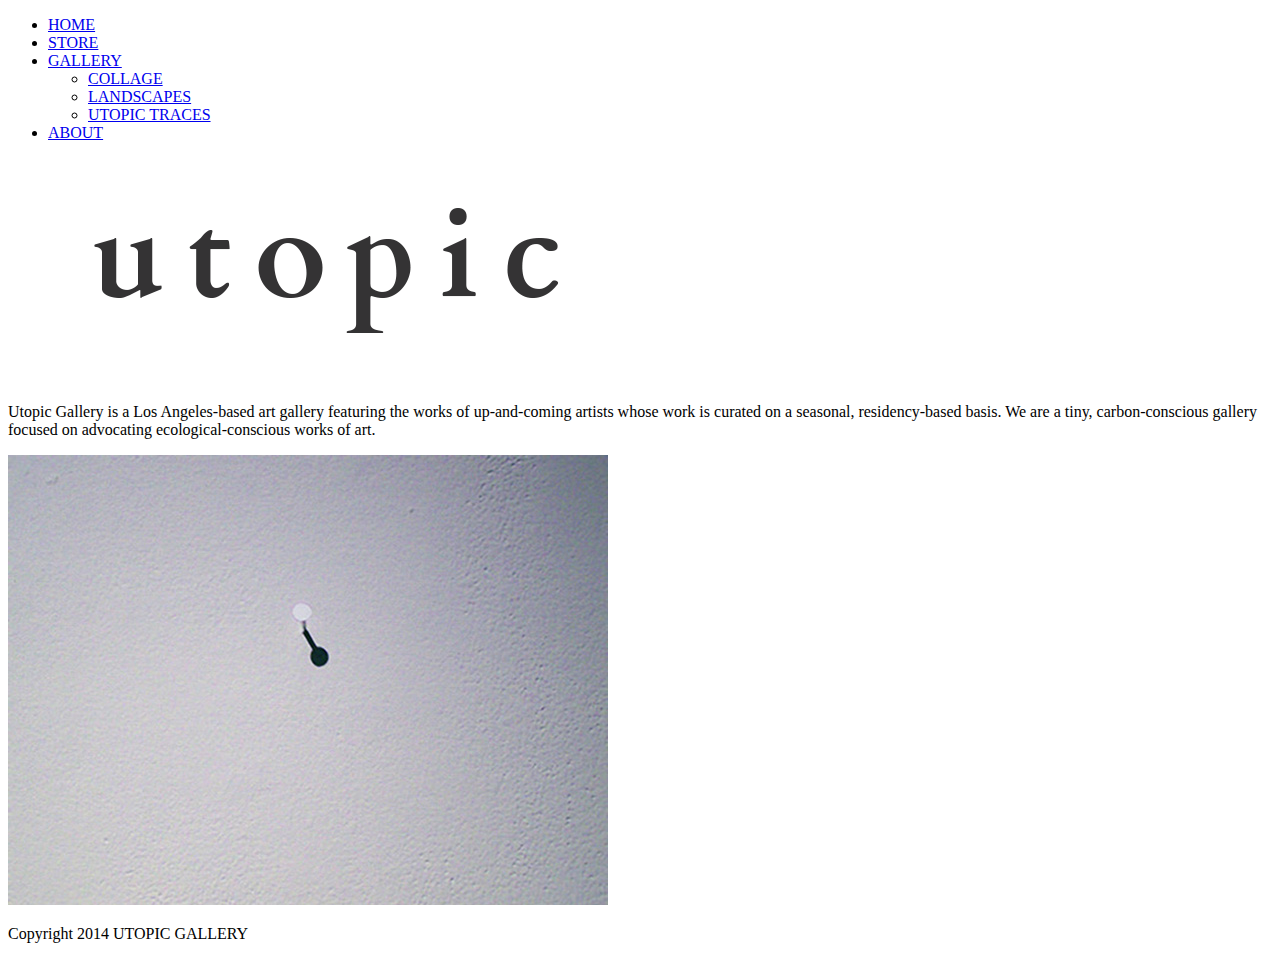
==== index.html @ 7e5b9f69 "HTML simple version" ====
<!DOCTYPE html>
	<html>
	</head>
	<title>Utopic Gallery</title>
	<meta charset=utf-8">
	<link type="text/css" rel="stylesheet" href="style.css">
	</style>
	</head>

<body>


<nav>
<ul>
<li id="home">
<a href="index.html">HOME</a>
</li>

<li id="store">
<a href="store/index.html">STORE</a>
</li>

<li id="gallery">
          <a href="index.html">GALLERY</a>
          <ul>
            <li id="collage">
              <a href="collage/index.html" class="first">COLLAGE</a>
            </li>
            <li id="landscapes">
              <a href="landscapes/index.html">LANDSCAPES</a>
            </li>
            <li id="utopic">
              <a href="utopic/index.html">UTOPIC TRACES</a>
            </li>
           </ul>
          </li>

<li id="about">
	<a href="about/index.html">ABOUT</a>
</li>



</ul>
</nav>




<img src="img/title2.png" alt="title" id="title">

<p>Utopic Gallery is a Los Angeles-based art gallery featuring the works of up-and-coming artists whose work is curated on a seasonal, residency-based basis. We are a tiny, carbon-conscious gallery focused on advocating ecological-conscious works of art. </p>

<img src="img/nail.jpg" alt="nail" id="nail">


<footer>
<p> Copyright 2014 UTOPIC GALLERY</p>
</footer>

</body>
</html>
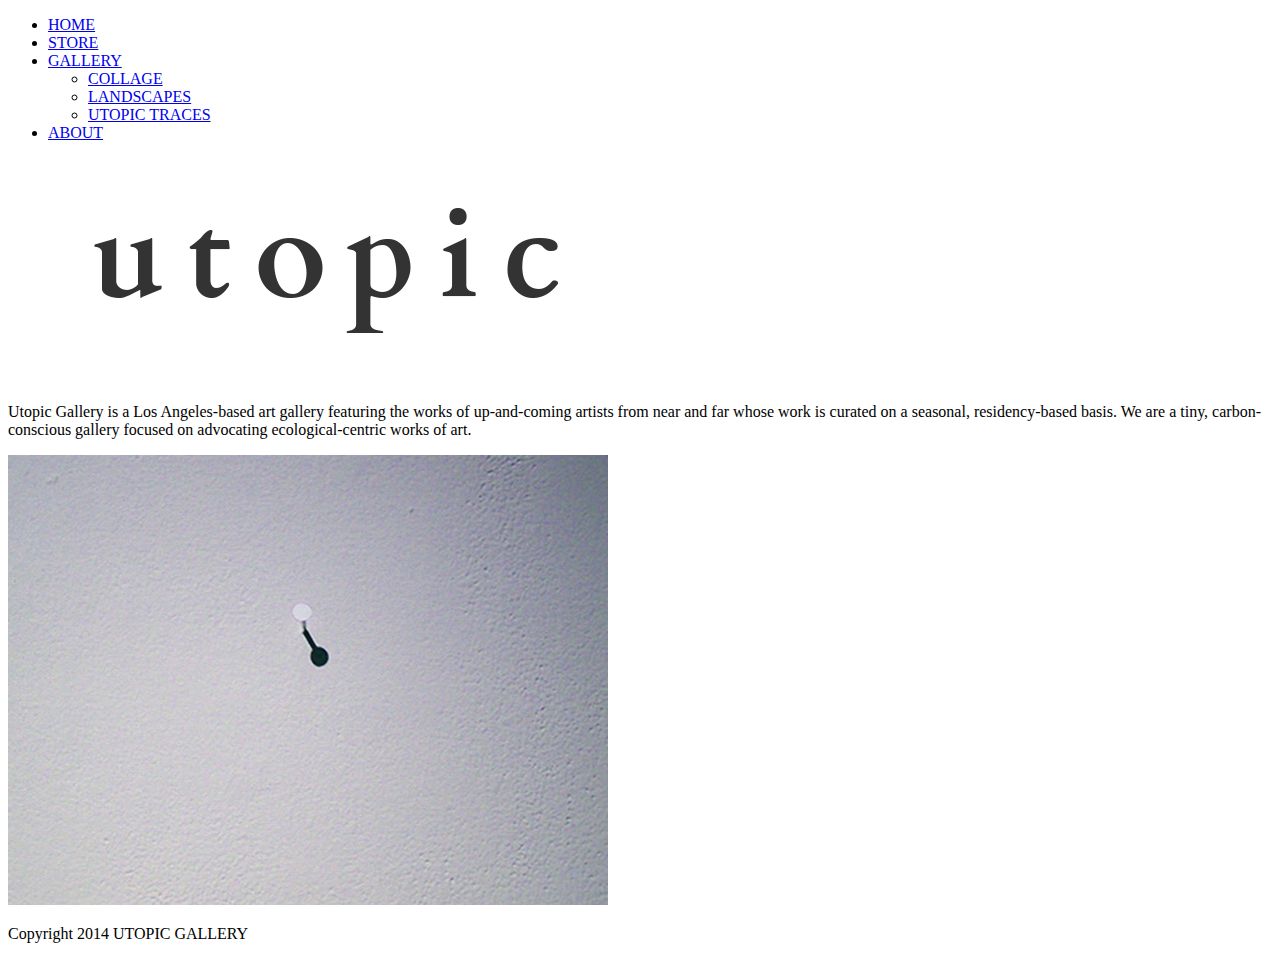
==== commit ef359116: "Part One HTML Commit" ====
--- a/index.html
+++ b/index.html
@@ -49,7 +49,7 @@
 
 <img src="img/title2.png" alt="title" id="title">
 
-<p>Utopic Gallery is a Los Angeles-based art gallery featuring the works of up-and-coming artists whose work is curated on a seasonal, residency-based basis. We are a tiny, carbon-conscious gallery focused on advocating ecological-conscious works of art. </p>
+<p>Utopic Gallery is a Los Angeles-based art gallery featuring the works of up-and-coming artists from near and far whose work is curated on a seasonal, residency-based basis. We are a tiny, carbon-conscious gallery focused on advocating ecological-centric works of art. </p>
 
 <img src="img/nail.jpg" alt="nail" id="nail">
 
